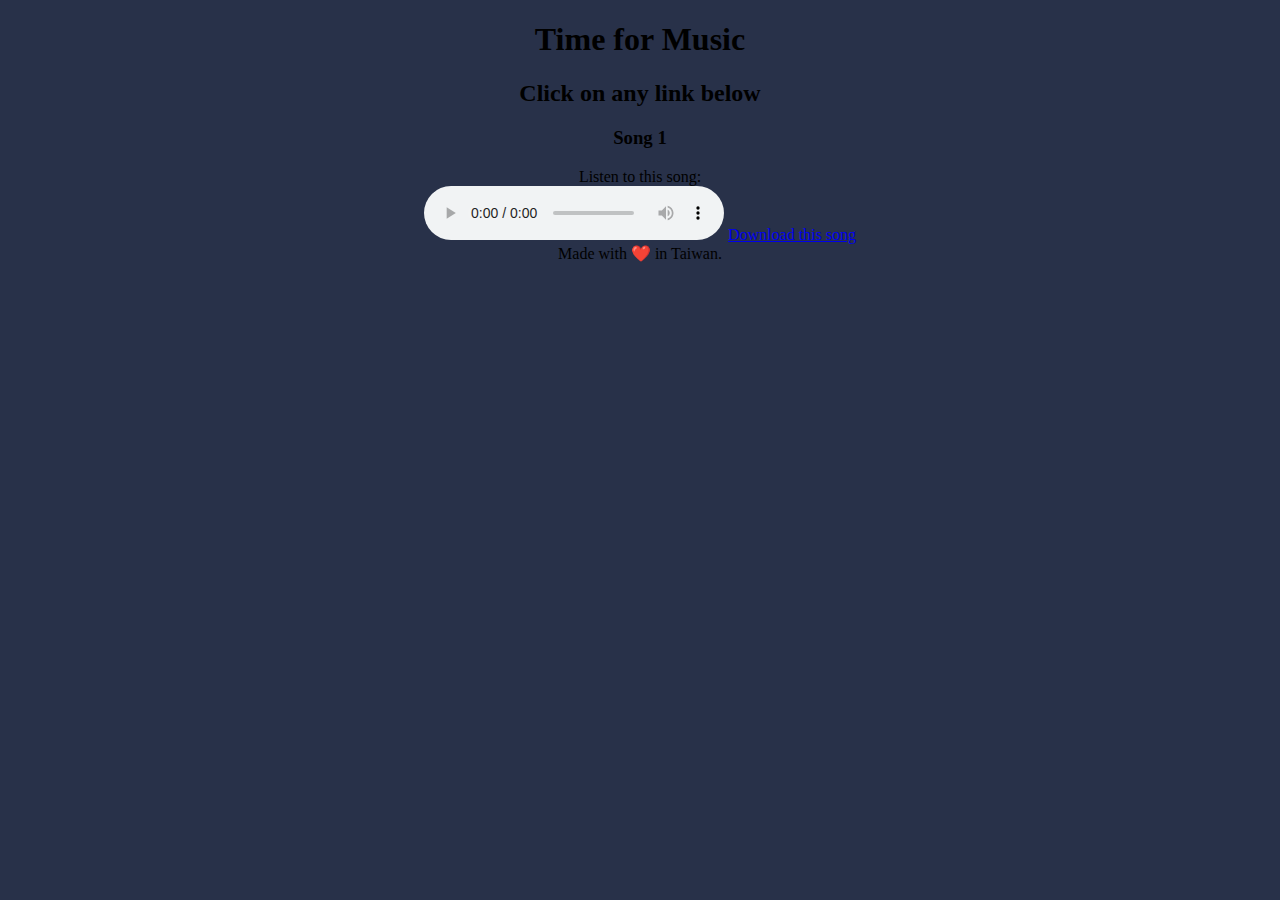
==== Piano/index.html @ 937c480e "Added new files for piano folder" ====
<!DOCTYPE html>
<html lang="en" dir="ltr">

<head>
  <meta charset="utf-8">
  <title>Music Time</title>
  <link rel="stylesheet" href="styles.css">
  <link href="https://fonts.googleapis.com/css?family=Arvo" rel="stylesheet">
</head>

<body>

  <h1 id="title">Time for Music</h1>

  <h2>Click on any link below</h2>

  <h3>Song 1</h3>
  <figure>
  <figcaption>Listen to this song:</figcaption>
  <audio controls src="/sounds/1705640374.mp3"></audio>
  <a href="/sounds/1705640374.mp3">Download this song</a>
</figure>

  <footer>
    Made with ❤️ in Taiwan.
  </footer>
</body>

</html>
---- Piano/styles.css ----
body {
  text-align: center;
  background-color: #283149;
}

figure {
  margin: 0;
}
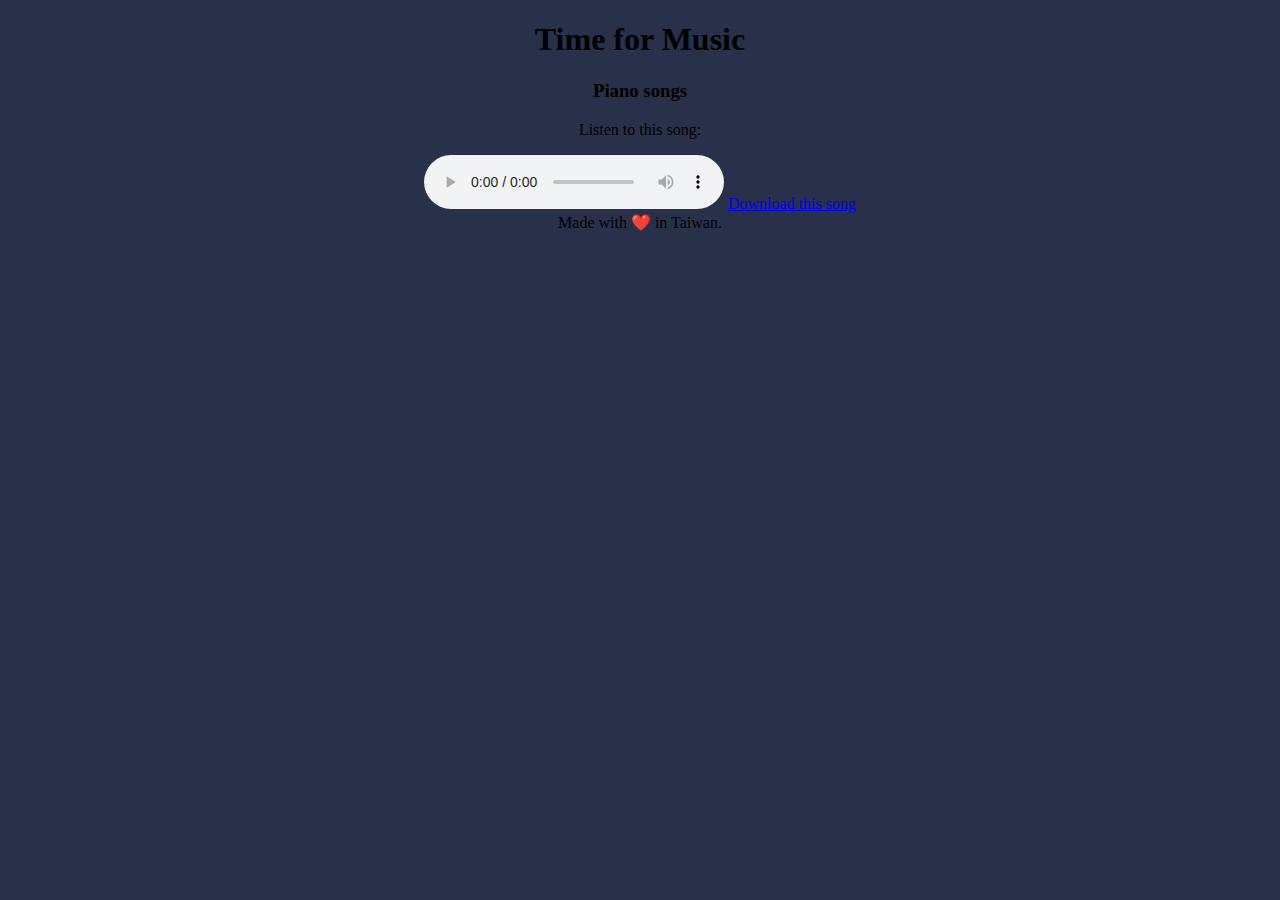
==== commit f5d36be9: "Update index.html" ====
--- a/Piano/index.html
+++ b/Piano/index.html
@@ -12,11 +12,10 @@
 
   <h1 id="title">Time for Music</h1>
 
-  <h2>Click on any link below</h2>
-
-  <h3>Song 1</h3>
+  <h3>Piano songs</h3>
   <figure>
   <figcaption>Listen to this song:</figcaption>
+    <p></p>
   <audio controls src="/sounds/1705640374.mp3"></audio>
   <a href="/sounds/1705640374.mp3">Download this song</a>
 </figure>
